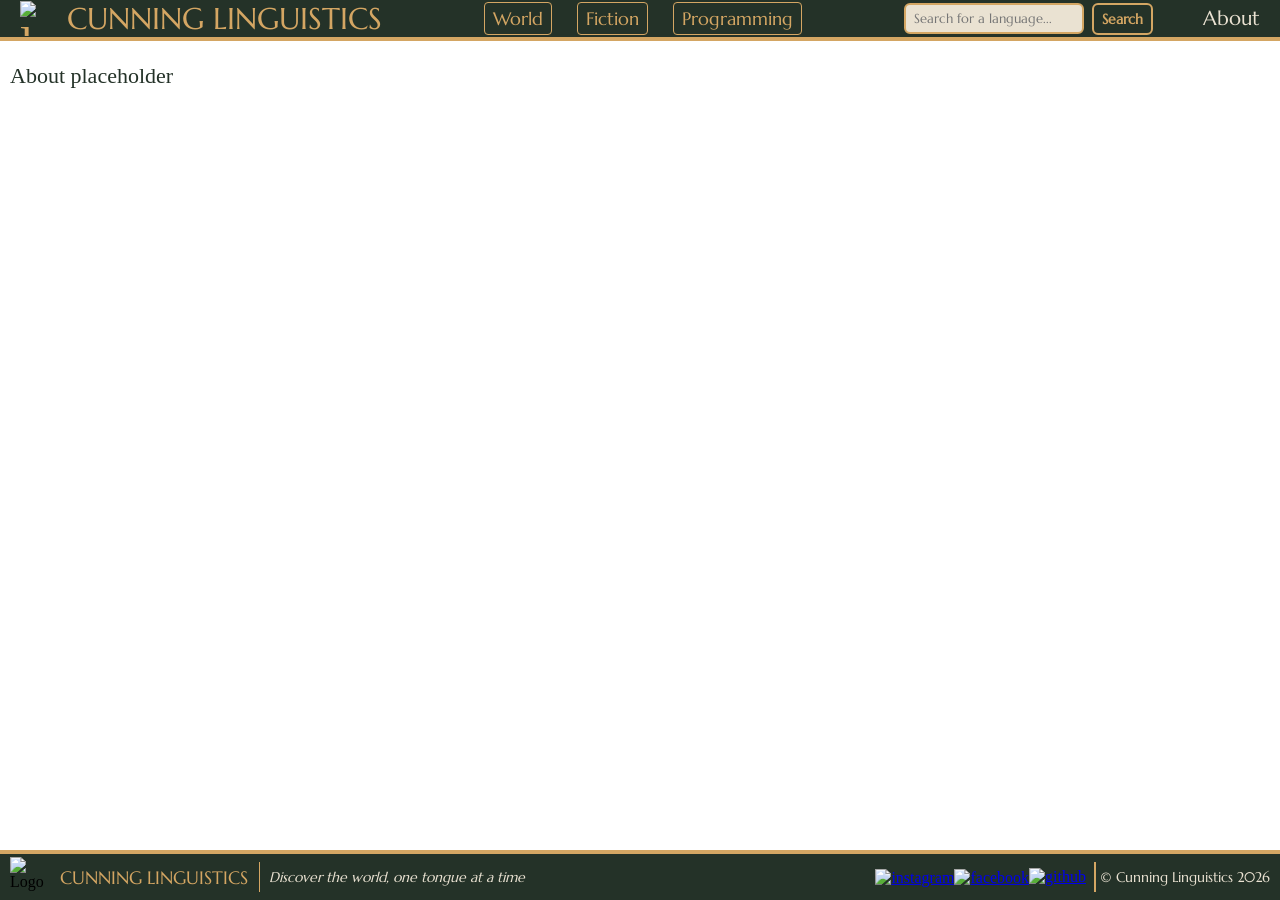
==== about.html @ 3bdf815a "Got most of the technical stuff working, just need to fill the pages" ====
<!DOCTYPE html>
<html>

<head>
    <title>Cunning Linguistics</title>
    <link rel="stylesheet" href="style.css">
    <link rel="icon" type="image/x-icon" href="images/favicon.ico">
    <meta name="viewport" content="width=device-width, initial-scale=1.0">
</head>

<body>
    <header>
        <nav class="navbar">
            <div class="nav-left">
                <a href="Index.html" class="logo">
                    <img src="images/Logo.png" alt="logo" width="80" height="80">
                    <span>CUNNING LINGUISTICS</span>
                </a>
            </div>

            <ul class="nav-links">
                <li>
                    <a href="world-languages.html">
                        <span class="desktop-text">World Languages</span>
                        <span class="mobile-text">World</span>
                    </a>
                </li>
                <li>
                    <a href="fictional-languages.html">
                        <span class="desktop-text">Fictional Languages</span>
                        <span class="mobile-text">Fiction</span>
                    </a>
                </li>
                <li>
                    <a href="programming-languages.html">
                        <span class="desktop-text">Programming Languages</span>
                        <span class="mobile-text">Programming</span>
                    </a>
                </li>
            </ul>
            
            <div class="search-bar">
                <input type="text" id="languageInput" placeholder="Search for a language..."
                 onkeydown="if(event.key === 'Enter') searchLanguage()">
                <button onclick="searchLanguage()">Search</button>
             </div>

            <div class="nav-right">
            <a href="About.html">About</a>
            </div>
        </nav>  
    </header>

    <main>
        <p>
            About placeholder
        </p>    
    </main>

    <footer>
        <div class="footer-left">
                <img src="images\Logo.png" alt="Logo" width="40" height="40">
                <span>CUNNING LINGUISTICS</span>
        </div>
        <div class="footer-center-left">
                <p>Discover the world, one tongue at a time</p>
        </div>
        <div class="footer-center-right">
            <a href="https://www.instagram.com/Cunning_Linguistics" class="instagram">
                <img src="images/instagram_gold.png" alt="instagram" width="35" height="35">  
            </a>  
            <a href="https://www.facebook.com/cunning_linguistics" class="facebook">
                <img src="images/facebook_gold.png" alt="facebook" width="35" height="35">    
            </a>
            <a href="https://github.com/Roel0708/Cunning-Linguistics" class="github">
                <img src="images/github_gold.png" alt="github" width="28" height="28">    
            </a>
        </div>  
        <div class="footer-right">
                <p>&copy; Cunning Linguistics 2026</p>
        </div>
    </footer>

<script src="search.js"></script>
</body>

</html>
---- style.css ----
@import url('https://fonts.googleapis.com/css2?family=Marcellus&family=Castellar&display=swap');

body {
    background-image: url("images/parchment_background.png");
    background-position: center;
    background-size: cover;
    margin: 0;
    min-height: 100vh;
    min-width: 0;
    width: 100%;
    display: flex;
    flex-direction: column;
    box-sizing: border-box;
}
.video-container {
    width: 100%;
    height: 100vh;
    position: relative;
    overflow: hidden;
}

.video-container iframe {
    position: absolute;
    top: 50%;
    left: 50%;
    width: max(100vw, 177.78vh);
    height: max(100vh, 56.25vw);
    transform: translate(-50%, -50%);
    border: none;
}
header {
    position: sticky;
    top: 0;
    z-index: 1000;

    .navbar {
        background-color: #243228;
        display: grid;
        grid-template-columns: auto 1fr auto auto;
        align-items: center;
        padding: 0 20px;
        gap: 50px;
        border-bottom: 4px solid #d4a663;

/*Logo and Website Name on the left side of the navbar*/
        .logo {
            justify-self: start;
            display: flex;
            align-items: center;
            gap: 12px;
            color:#d4a663;
            text-decoration: none;
            font-family: Castellar, serif;
            font-size: 48px;
                a {
                    color: #d4a663;
                    text-decoration: none;
                    }
                    a:visited {
                    color: #d4a663;
                    }
                }
        .logo img {
            width: 65px;
            height: 65px;
        }

/*Navigation buttons in the center of the navbar*/
        .nav-links {
            grid-column: 2;
            justify-self: center;
            display: flex;
            align-items: center;
            gap: 25px;
            list-style-type: none;
            font-size: 20px;
            font-family:'Marcellus' , serif;
            margin: 0;
            padding: 0;
            
                a {
                    color: #d4a663;
                    text-decoration: none;
                    border: 1px solid #d4a663;
                    border-radius: 4px;
                    padding: 4px 8px;
                }
                a:hover {
                    background-color: #364e3d;
                }
                a:visited {
                color: #d4a663;
                }
        }
/*Search bar on the right side of the navbar*/
        .search-bar {
            grid-column: 3;
            justify-self: end;
            display: flex;
            align-items: center;
            gap: 8px;
        }
        .search-bar input {
            padding: 8px 12px;
            border: 3px solid #d4a663;
            border-radius: 8px;
            background-color: #eae2d2;
            font-family: Marcellus, serif;
            font-size: 15px;
            width: 160px;
        }
        .search-bar button {
            padding: 8px 12px;
            background-color: #243228;
            color: #d4a663;
            border: 3px solid #d4a663;
            border-radius: 8px;
            font-family: Marcellus, serif;
            font-size: 16px;
            font-weight: bold;
            cursor: pointer;
        }
        .search-bar button:hover {
            background-color: #364e3d;
        }

/*Right side of the navbar for future use, currently empty*/
        .nav-right {
            grid-column: 4;
            justify-self: end;
            display: flex;
            align-items: center;
            gap: 10px;
            font-size: 20px;
            font-family: marcellus, serif;
                a {
                    color: #eae2d2;
                    text-decoration: none;
                }
                a:visited {
                    color: #eae2d2;
                }
        }
    }
}

main {
    min-width: 0;
    width: 100%;
    flex: 1;
    display: flex;
    flex-direction: column;
    
    .frontpage-grid {
        display: grid;
        grid-template-columns: repeat(2, 1fr);
        grid-template-rows: repeat(2, auto);

        flex: 1;
        gap: 20px;
        width: 100%;
        max-width: 1400px;
        margin: 30px auto;
    }

    .grid-button {
        width: 100%;
        display: flex;
        align-items: center;
        justify-content: center;
        min-width: 0;
    }

    .grid-button img {
        width: 100%;
        height: auto;
    }

    h1 { 
        color: #243228;
        font-size: 38px; 
        font-family: 'Marcellus', serif; font-weight: bold;
        padding: 10px;
        margin: 0;
        justify-content: center;
        align-self: center;
    }

    h2 {
        color:#243228;
        font-size: 26px;
        font-family:'Calibri', serif;
        margin-left: 10px;
    }
    p {
        color:#243228;
        font-size: 22px;
        font-family: 'Calibri', serif;
        margin-left: 10px;
    }

    .text-page {
        width: 85%;
        max-width: 1400px;
        margin: 40px auto;

        .content-row {
            display: grid;
            grid-template-columns: minmax(0, 1fr) minmax(0, 1fr);
            align-items: center;
            gap: 50px;
            padding: 30px 0;

            content-text {
                grid-column: 1;
                grid-row: 1;
            }
            
            img {
                grid-column: 2;
                grid-row: 1;
                width: 100%;
                height: auto;
            }
        }

        .content-row:nth-child(even) {
            .content-text {
                grid-column: 2;
            }
            img {
                grid-column: 1;
            }
        }
    }
}

footer {
    background-color: #243228;
    text-align: left;
    padding-left: 10px;
    box-sizing: border-box;
    width: 100%;
    gap: 14px;
    border-top: 4px solid #d4a663;
    display: grid;
    grid-template-columns: auto auto 1fr auto;
    align-items: center;
    
/*Left side of the footer for logo and website name*/
    .footer-left {
        grid-column: 1;
        justify-self: start;
        gap: 10px;
        display: flex;
        align-items: center;
        position: relative;
        span {
            color: #d4a663;
            font-size: 18px;
            font-family: 'Marcellus', serif;
        }
    }
   .footer-left::after {
        content: "";
        position: absolute;
        right: -12px;
        top: 50%;
        transform: translateY(-50%);
        height: 30px;
        width: 1.5px;
        background-color: #d4a663;
        color: #d4a663;
    }

/*Center-left section of the footer for tagline*/
    .footer-center-left {
        grid-column: 2;
        justify-self: start;
        display: flex;
        align-items: center;
        text-align: left;
        padding-left: 7px;
            p {
                color: #eae2d2;
                font-size: 14px;
                font-family: 'Marcellus', serif;
                font-style: italic;
            }
    }
/*Center-right section of the footer for social media icons*/
    .footer-center-right {
        grid-column: 3;
        justify-self: end;
        display: flex;
        align-items: center;
        padding-left: 7px;
        transform: translateY(5%);
        .github {
            transform: translateY(-5%);
        }
    } 
/*Right side of the footer for copyright information*/
    .footer-right {
        grid-column: 4;
        justify-self: end;
        display: flex;
        align-items: center;
        position: relative;
        overflow-wrap: break-word;
        padding-right: 10px;
            p {
                color: #eae2d2;
                font-size: 14px;
                font-family: 'Marcellus', serif;
            }
    }
    .footer-right::after {
        content: "";
        position: absolute;
        left: -6px;
        top: 50%;
        transform: translateY(-50%);
        height: 30px;
        width: 1.5px;
        background-color: #d4a663;
        color: #d4a663;    
    }
}

/*Mobile screen scaling*/
.mobile-text {
    display:none;
}

@media screen and (max-width: 1879px) {
    header {
        .navbar { 
            .logo img{
                width: 45px;
                height: 45px;
            }
            .nav-left {    
                span {
                    font-size: 40px;
                }
            }
        }
    }
}

@media screen and (max-width: 1742px) {
    .desktop-text {
        display: none; 
    }
    .mobile-text {
        display: inline;
    }
}

@media screen and (max-width: 1428px) {
    header {
        .navbar { 
            .logo img{
                width: 40px;
                height: 40px;
            }
            .nav-left {    
                span {
                    font-size: 35px;
                    font-family: Marcellus, serif;
                }
            }
            .nav-links {
                font-size: 18px;
            }
            .search-bar input {
                padding: 5px 8px;
                border: 2px solid #d4a663;
                border-radius: 6px;
                background-color: #eae2d2;
                font-family: Marcellus, serif;
                font-size: 13px;
                width: 160px;
            }
            .search-bar button {
                padding: 5px 8px;
                background-color: #243228;
                color: #d4a663;
                border: 2px solid #d4a663;
                border-radius: 6px;
                font-family: Marcellus, serif;
                font-size: 14px;
                font-weight: bold;
                cursor: pointer;
            }
        }
    }
}

@media screen and (max-width: 1290px) {
    header {
        .navbar { 
            .logo img{
                width: 35px;
                height: 35px;
            }
            .nav-left {    
                span {
                    font-size: 30px;
                }
            }
        }
    }
}

@media screen and (max-width: 1200px) {
    header {
        .navbar {
            grid-template-columns: 1fr;
            grid-template-rows: auto auto auto;
            gap: 10px;
            padding: 10px;
            .nav-left {
                grid-column: 1;
                grid-row: 1;
                justify-self: center;
                span {
                    font-family: Marcellus, serif;
                    font-size: 26px;
                }
            }

            .nav-links {
                grid-column: 1;
                grid-row: 2;
                justify-self: center;
                flex-wrap: wrap;
                gap: 30px;
                font-size: 16px;
            }

            .search-bar {
               position: absolute;
               right: 10px;
               top: 50%;
               transform: translateY(-50%);
               align-items: center;

            }

            .nav-right {
                display: none;
            }

            .logo img {
                width: 40px;
                height: 40px;
            }
        }
    }
}

@media screen and (max-width: 915px) {
    header {
        .navbar {
            .search-bar {
                position: static;
                grid-column: 1;
                grid-row: 3;
                justify-self: center;
                transform: none;
            }
        }
    }
    
    footer {
        grid-template-columns: 1fr auto auto;
        width: 100%;
        box-sizing: border-box;
        padding: 0px 10px;
        gap: 14px;

        .footer-left {
            grid-column: 1;
            min-width: 0;
                img {
                    width: 30px;
                    height: 30px;
                }
                span {
                    font-size: 14px;
                }
            }
        .footer-center-left {
            display: none;
        }
        .footer-center-right {
            grid-column: 2;
        }
    }

    main {
        h1 {
            font-size: 20px;
            }
        h2 {
            font-size: 16px;
        }
        p {
            font-size: 14px;
        }
        .frontpage-grid {
            grid-template-columns: 1fr;
            width: 90%;
            margin: 20px auto;
            padding: 0px;
            gap: 00px 0px;
        }
        .text-page {
            width: 90%;

            .content-row,
            .content-row:nth-child(even) {
                grid-template-columns: 1fr;
                gap: 20px;

                .content-text {
                    grid-column: 1;
                    grid-row: 1;
                }

                img {
                    grid-column: 1;
                    grid-row: 2;
                }
            }
        }
    }
}

@media screen and (max-width: 525px) {
    footer {
        .footer-left {
            span {
                display: none;
            }
        }
        .footer-left::after {
            display: none;
        }
    }
}
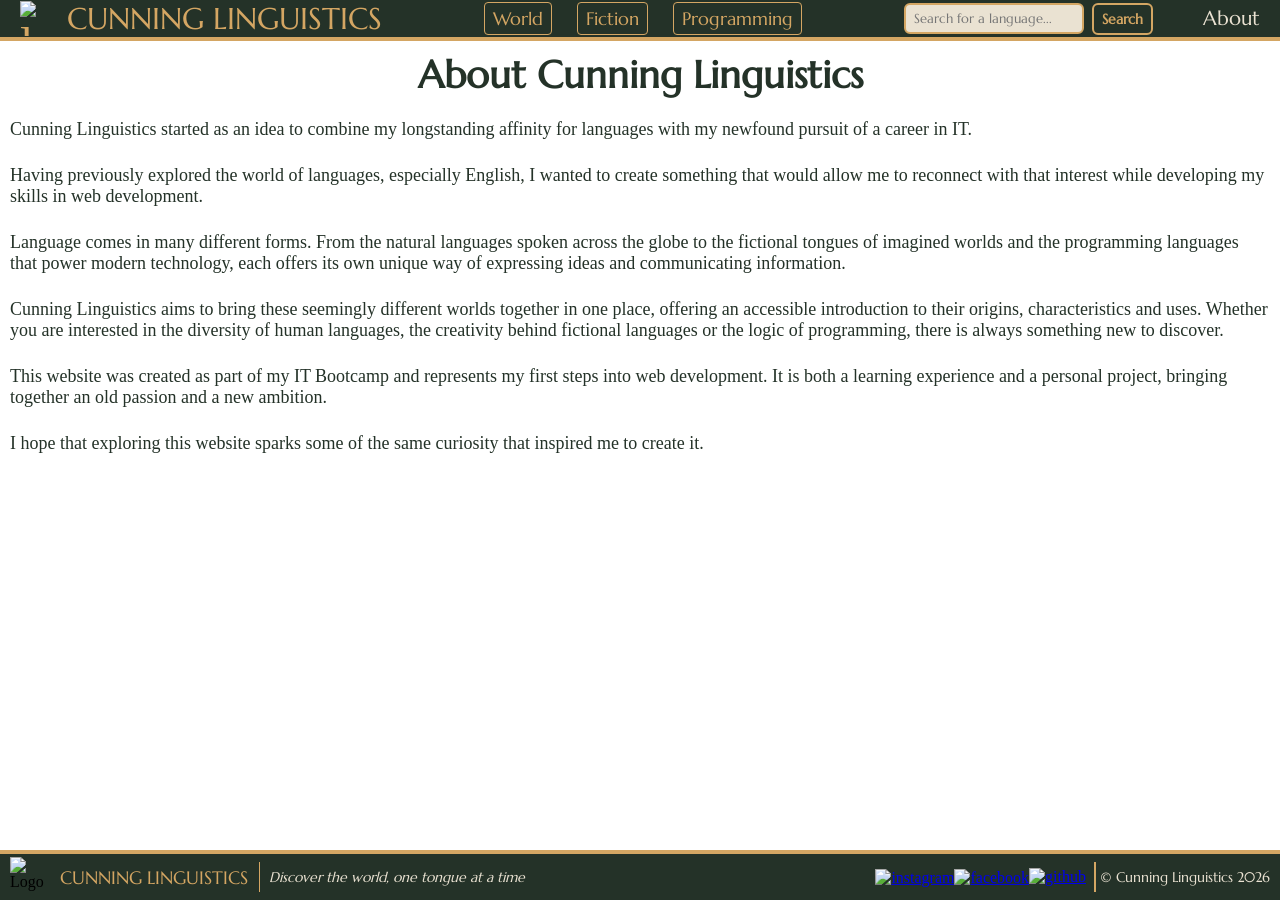
==== commit ddc11562: "finished the website" ====
--- a/about.html
+++ b/about.html
@@ -52,9 +52,18 @@
     </header>
 
     <main>
-        <p>
-            About placeholder
-        </p>    
+        <h1>About Cunning Linguistics</h1>
+        
+        <div class= "about">
+            <p>Cunning Linguistics started as an idea to combine my longstanding affinity for languages with my newfound pursuit of a career in IT. 
+            <p>Having previously explored the world of languages, especially English, I wanted to create something that would allow me to reconnect with that interest while developing my skills in web development.</p>
+            <p>Language comes in many different forms. From the natural languages spoken across the globe to the fictional tongues of imagined worlds and the programming languages that power modern technology, each offers its own unique way of expressing ideas and communicating information.</p>
+            <p>Cunning Linguistics aims to bring these seemingly different worlds together in one place, offering an accessible introduction to their origins, characteristics and uses. Whether you are interested in the diversity of human languages, the creativity behind fictional languages or the logic of programming, there is always something new to discover.</p>
+            <p>This website was created as part of my IT Bootcamp and represents my first steps into web development. It is both a learning experience and a personal project, bringing together an old passion and a new ambition.</p>
+            <p>I hope that exploring this website sparks some of the same curiosity that inspired me to create it.</p>
+
+        </div>
+
     </main>
 
     <footer>
--- a/style.css
+++ b/style.css
@@ -12,22 +12,7 @@
     flex-direction: column;
     box-sizing: border-box;
 }
-.video-container {
-    width: 100%;
-    height: 100vh;
-    position: relative;
-    overflow: hidden;
-}
-
-.video-container iframe {
-    position: absolute;
-    top: 50%;
-    left: 50%;
-    width: max(100vw, 177.78vh);
-    height: max(100vh, 56.25vw);
-    transform: translate(-50%, -50%);
-    border: none;
-}
+
 header {
     position: sticky;
     top: 0;
@@ -190,6 +175,7 @@
         color:#243228;
         font-size: 26px;
         font-family:'Calibri', serif;
+        margin-top: 0px;
         margin-left: 10px;
     }
     p {
@@ -199,19 +185,29 @@
         margin-left: 10px;
     }
 
+    .about {
+        p {
+            max-width: 1400px;
+            margin: 0 auto;
+            text-align: left;
+            margin-bottom: 25px;
+        }
+    }
+
     .text-page {
         width: 85%;
         max-width: 1400px;
         margin: 40px auto;
+        margin-top: 10px;
 
         .content-row {
             display: grid;
             grid-template-columns: minmax(0, 1fr) minmax(0, 1fr);
             align-items: center;
             gap: 50px;
-            padding: 30px 0;
-
-            content-text {
+            padding: 10px 0;
+
+            .content-text {
                 grid-column: 1;
                 grid-row: 1;
             }
@@ -222,6 +218,24 @@
                 width: 100%;
                 height: auto;
             }
+            .video-container {
+                grid-column: 1;
+                grid-row: 1;
+                width: 100%;
+                aspect-ratio: 2 / 1;
+                display: flex;
+                justify-content: center;
+                align-items: center;
+
+                iframe {
+                    grid-column: 1;
+                    grid-row: 1;
+                    width: 88%;
+                    height: auto;
+                    aspect-ratio: 16 / 9;
+                    border: none;
+                }
+            }
         }
 
         .content-row:nth-child(even) {
@@ -232,6 +246,17 @@
                 grid-column: 1;
             }
         }
+    }
+    .now-you-know {
+        display: flex;
+        justify-content: center;
+        align-items: center;
+        min-height: 100vh;
+    }
+    .now-you-know img {
+        max-width: 100%;
+        max-height: 100vh;
+        object-fit: contain;
     }
 }
 
@@ -396,6 +421,23 @@
             }
         }
     }
+    
+    main {
+        h2 {
+            font-size: 20px;
+        }
+        p {
+            font-size: 18px;
+        }
+        .about {
+            p {
+                max-width: 1400px;
+                margin: 10px;
+                text-align: left;
+                margin-bottom: 25px;
+            }
+        }
+    }
 }
 
 @media screen and (max-width: 1290px) {
@@ -501,15 +543,6 @@
     }
 
     main {
-        h1 {
-            font-size: 20px;
-            }
-        h2 {
-            font-size: 16px;
-        }
-        p {
-            font-size: 14px;
-        }
         .frontpage-grid {
             grid-template-columns: 1fr;
             width: 90%;
@@ -534,12 +567,28 @@
                     grid-column: 1;
                     grid-row: 2;
                 }
+
+                .video-container {
+                    grid-column: 1;
+                    grid-row: 2;
+                }
             }
         }
     }
 }
 
 @media screen and (max-width: 525px) {
+    main {
+        h1 {
+            font-size: 30px;
+            }
+        h2 {
+            font-size: 22px;
+        }
+        p {
+            font-size: 18px;
+        }
+    }
     footer {
         .footer-left {
             span {
